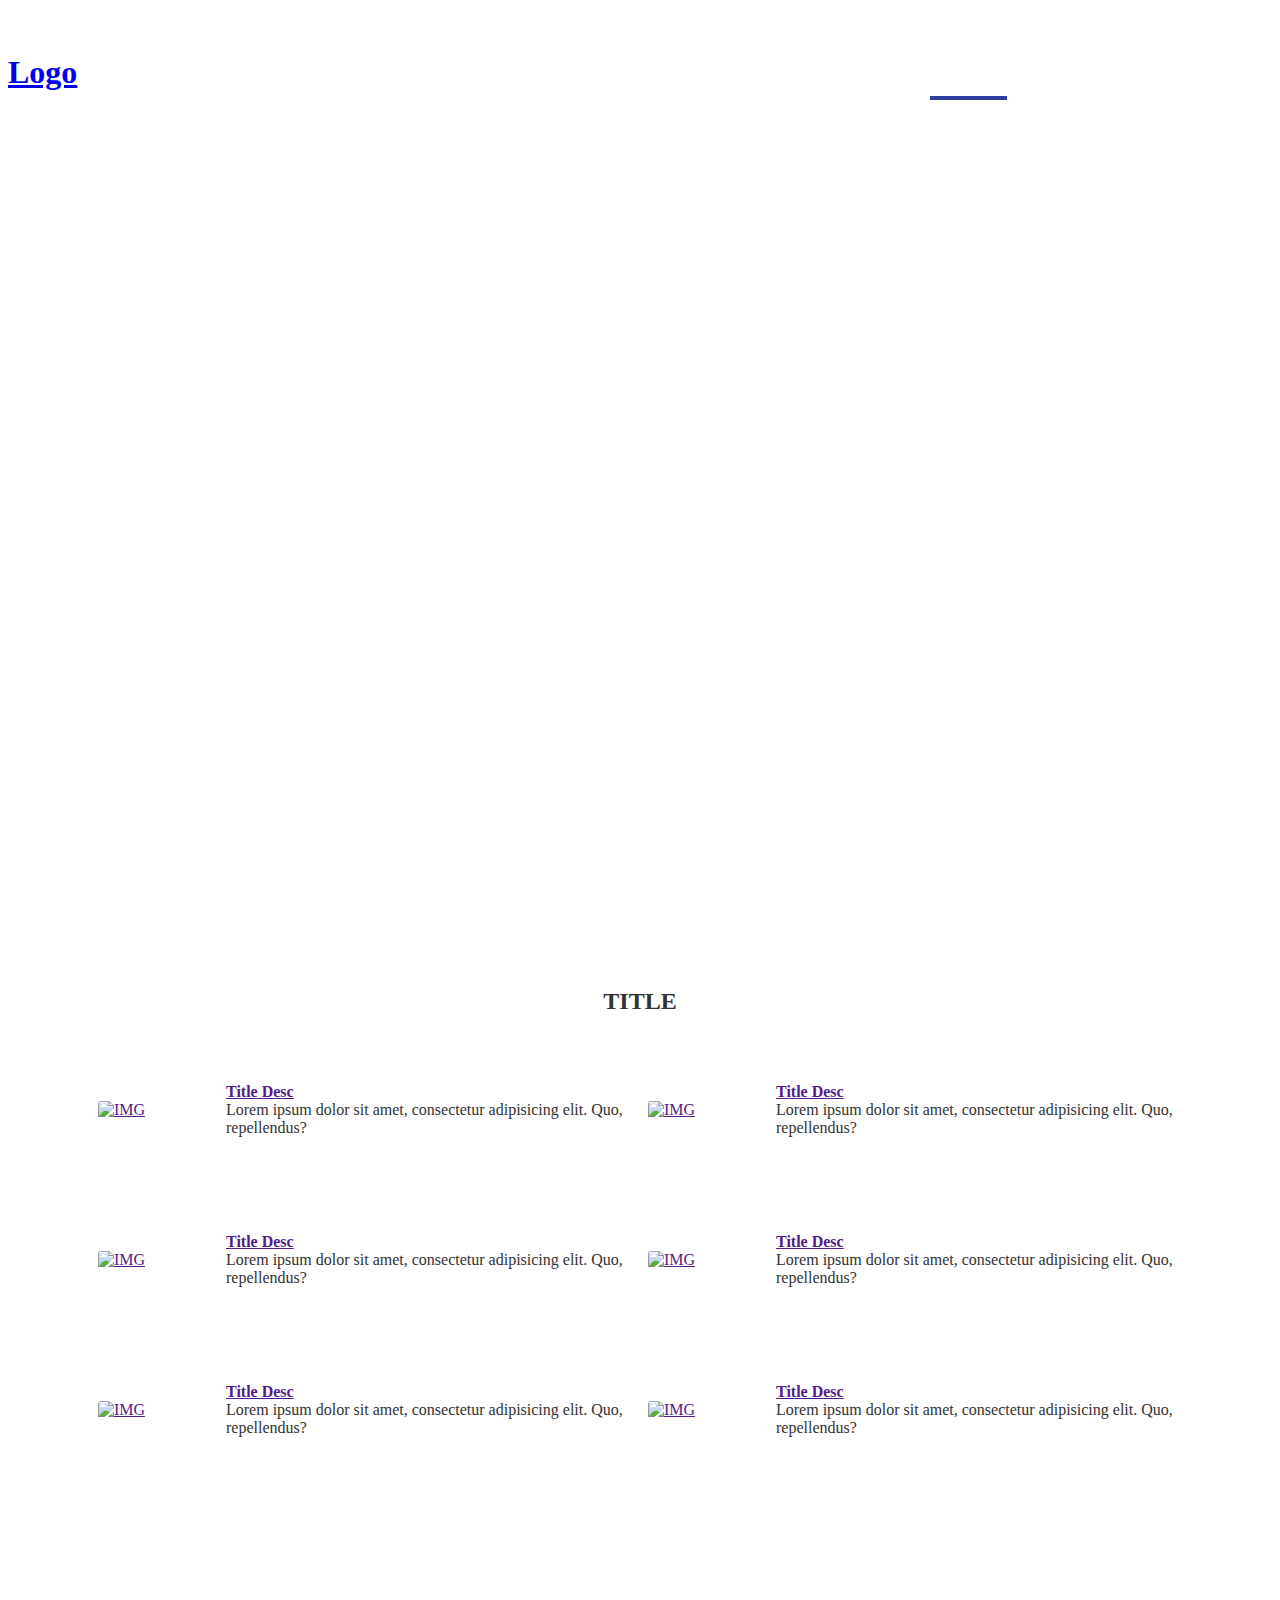
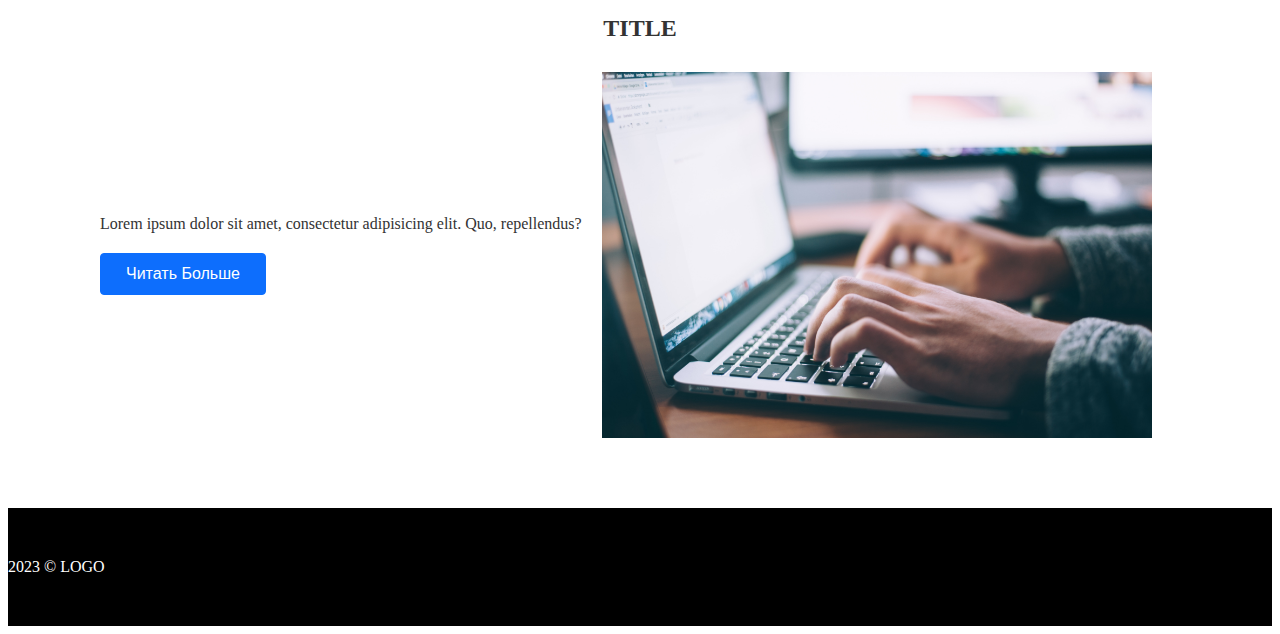
==== index.html @ 5df5be09 "Update index.html" ====
<!DOCTYPE html>
<html lang="en">

<head>
    <meta charset="UTF-8">
    <meta http-equiv="X-UA-Compatible" content="IE=edge">
    <meta name="viewport" content="width=device-width, initial-scale=1.0">
    <title>Blog :: Dovgal D.F.</title>

    <link rel="stylesheet" href="./assets/css/style.css">
</head>

<body>

    <div class="wrapper">
        <!-- HEADER -->
        <header>
            <div class="container header-nav">
                <h1 class="title-logo"><a href="./index.html">Logo</a></h1>
                <nav>
                    <ul>
                        <li class="active"><a href="#">Главная</a></li>
                        <li><a href="#">Обо мне</a></li>
                        <li><a href="#">Блог</a></li>
                        <li><a href="#">Контакты</a></li>
                    </ul>
                </nav>
            </div>
            <div class="container">
                <h2 class="header-title">Блог о web - разработке</h2>
                <div id="btnDown" class="scroll-down">
                    <div class="mouse-wheel"></div>
                </div>
            </div>
        </header>

        <!-- MAIN -->
        <main id="mainContent">

            <!-- BLOCK -->
            <div class="block">
                <div class="block-title">
                    <h2>Title</h2>
                </div>

                <div class="content-cards">

                    <!-- CARD -->
                    <div class="card">
                        <div>
                            <a href=""><img src="./assets/img/code.jpg" alt="IMG"></a>
                        </div>
                        <div class="desc">
                            <h4><a href="">Title Desc</a></h4>
                            <p>
                                Lorem ipsum dolor sit amet, consectetur adipisicing elit. Quo, repellendus? 
                            </p>
                        </div>
                    </div>

                    <!-- CARD -->
                    <div class="card">
                        <div>
                            <a href=""><img src="./assets/img/code.jpg" alt="IMG"></a>
                        </div>
                        <div class="desc">
                            <h4><a href="">Title Desc</a></h4>
                            <p>
                                Lorem ipsum dolor sit amet, consectetur adipisicing elit. Quo, repellendus? 
                            </p>
                        </div>
                    </div>

                    <!-- CARD -->
                    <div class="card">
                        <div>
                            <a href=""><img src="./assets/img/code.jpg" alt="IMG"></a>
                        </div>
                        <div class="desc">
                            <h4><a href="">Title Desc</a></h4>
                            <p>
                                Lorem ipsum dolor sit amet, consectetur adipisicing elit. Quo, repellendus? 
                            </p>
                        </div>
                    </div>

                    <!-- CARD -->
                    <div class="card">
                        <div>
                            <a href=""><img src="./assets/img/code.jpg" alt="IMG"></a>
                        </div>
                        <div class="desc">
                            <h4><a href="">Title Desc</a></h4>
                            <p>
                                Lorem ipsum dolor sit amet, consectetur adipisicing elit. Quo, repellendus? 
                            </p>
                        </div>
                    </div>

                    <!-- CARD -->
                    <div class="card">
                        <div>
                            <a href=""><img src="./assets/img/code.jpg" alt="IMG"></a>
                        </div>
                        <div class="desc">
                            <h4><a href="">Title Desc</a></h4>
                            <p>
                                Lorem ipsum dolor sit amet, consectetur adipisicing elit. Quo, repellendus? 
                            </p>
                        </div>
                    </div>

                    <!-- CARD -->
                    <div class="card">
                        <div>
                            <a href=""><img src="./assets/img/code.jpg" alt="IMG"></a>
                        </div>
                        <div class="desc">
                            <h4><a href="">Title Desc</a></h4>
                            <p>
                                Lorem ipsum dolor sit amet, consectetur adipisicing elit. Quo, repellendus? 
                            </p>
                        </div>
                    </div>
                   
                </div>

            </div>

            <!-- BLOCK -->
            <div class="block">
                <div class="block-title">
                    <h2>Title</h2>
                </div>

                <div class="block-content">
                    <div class="content">
                        <p>Lorem ipsum dolor sit amet, consectetur adipisicing elit. Quo, repellendus?</p>
                        <button class="btn btn-primary">Читать Больше</button>
                    </div>
                    <div class="image">
                        <img src="./assets/img/blog-img.jpg" alt="IMG">
                    </div>
                </div>
            </div>

        </main>

        <footer>
            <div class="container">
                <p>2023 © LOGO</p>
            </div>
        </footer>
    </div>

    <script src="./assets/js/script.js"></script>
</body>

</html>
---- assets/css/style.css ----
@import url('./core.css');
@import url('./blocks/header.css');
@import url('./blocks/main.css');
@import url('./blocks/footer.css');
@import url('./blocks/scroll-bar.css');
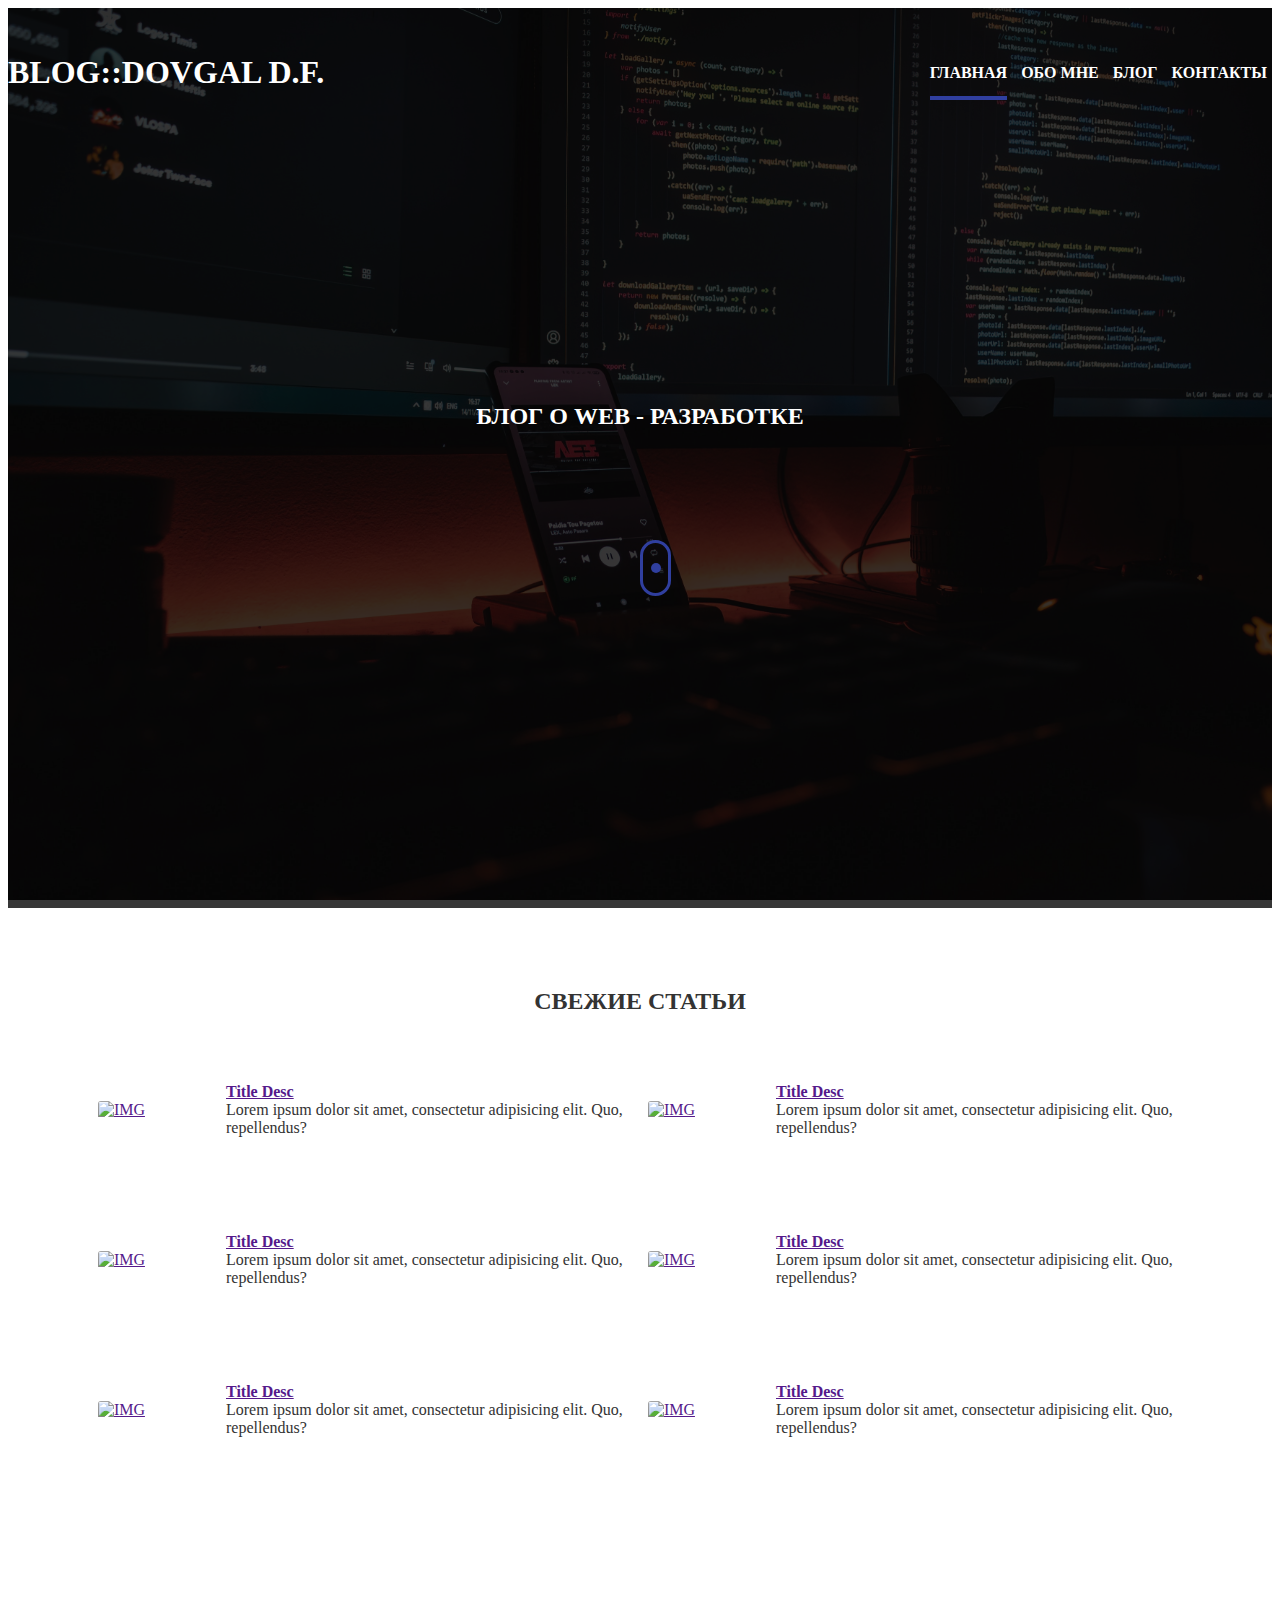
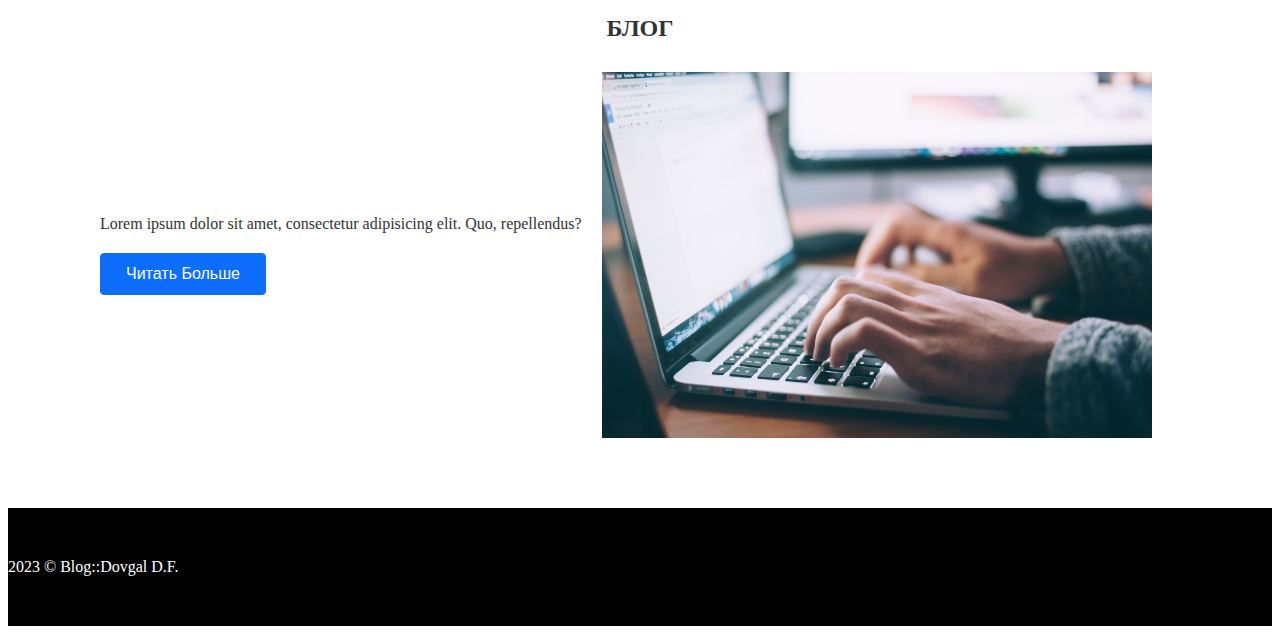
==== commit 34957b85: "Update index.html" ====
--- a/index.html
+++ b/index.html
@@ -16,7 +16,7 @@
         <!-- HEADER -->
         <header>
             <div class="container header-nav">
-                <h1 class="title-logo"><a href="./index.html">Logo</a></h1>
+                <h1 class="title-logo"><a href="./index.html">Blog::Dovgal D.F.</a></h1>
                 <nav>
                     <ul>
                         <li class="active"><a href="#">Главная</a></li>
@@ -40,7 +40,7 @@
             <!-- BLOCK -->
             <div class="block">
                 <div class="block-title">
-                    <h2>Title</h2>
+                    <h2>СВЕЖИЕ СТАТЬИ</h2>
                 </div>
 
                 <div class="content-cards">
@@ -130,7 +130,7 @@
             <!-- BLOCK -->
             <div class="block">
                 <div class="block-title">
-                    <h2>Title</h2>
+                    <h2>БЛОГ</h2>
                 </div>
 
                 <div class="block-content">
@@ -148,7 +148,7 @@
 
         <footer>
             <div class="container">
-                <p>2023 © LOGO</p>
+                <p>2023 © Blog::Dovgal D.F.</p>
             </div>
         </footer>
     </div>
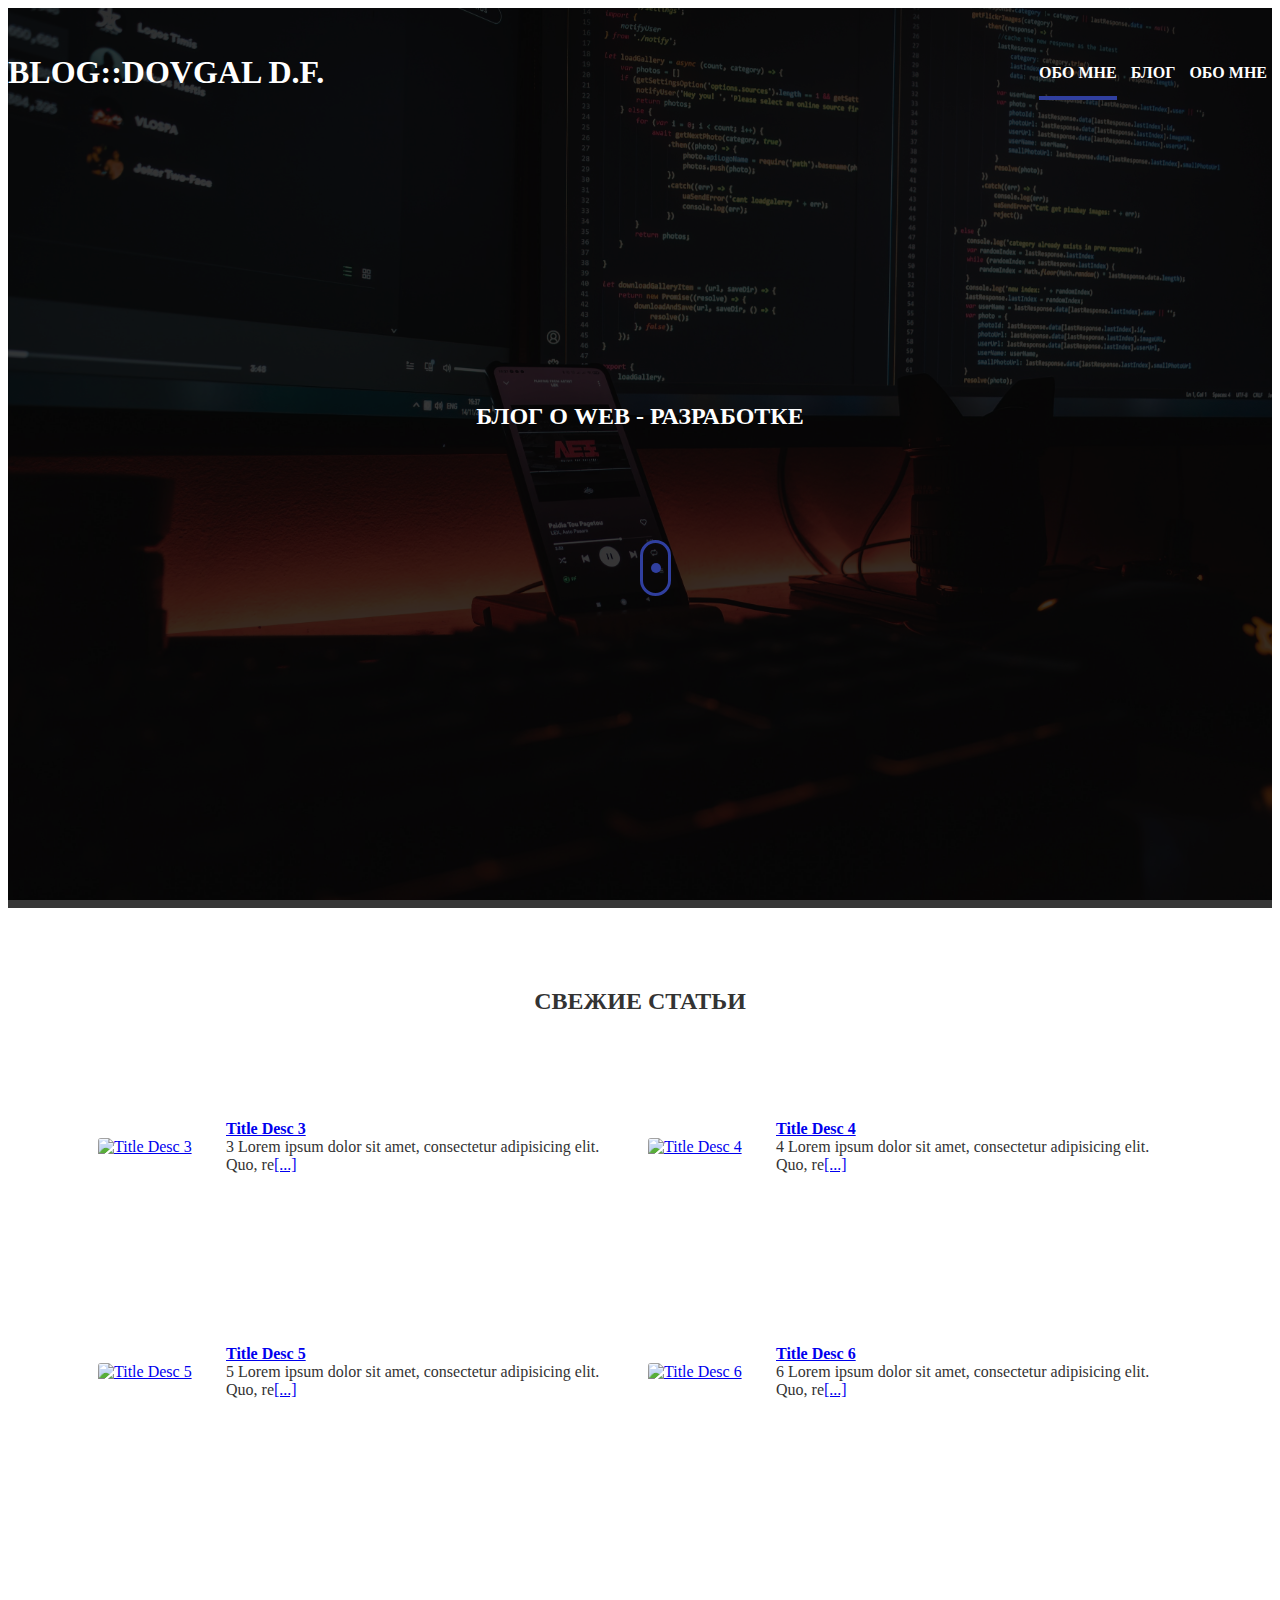
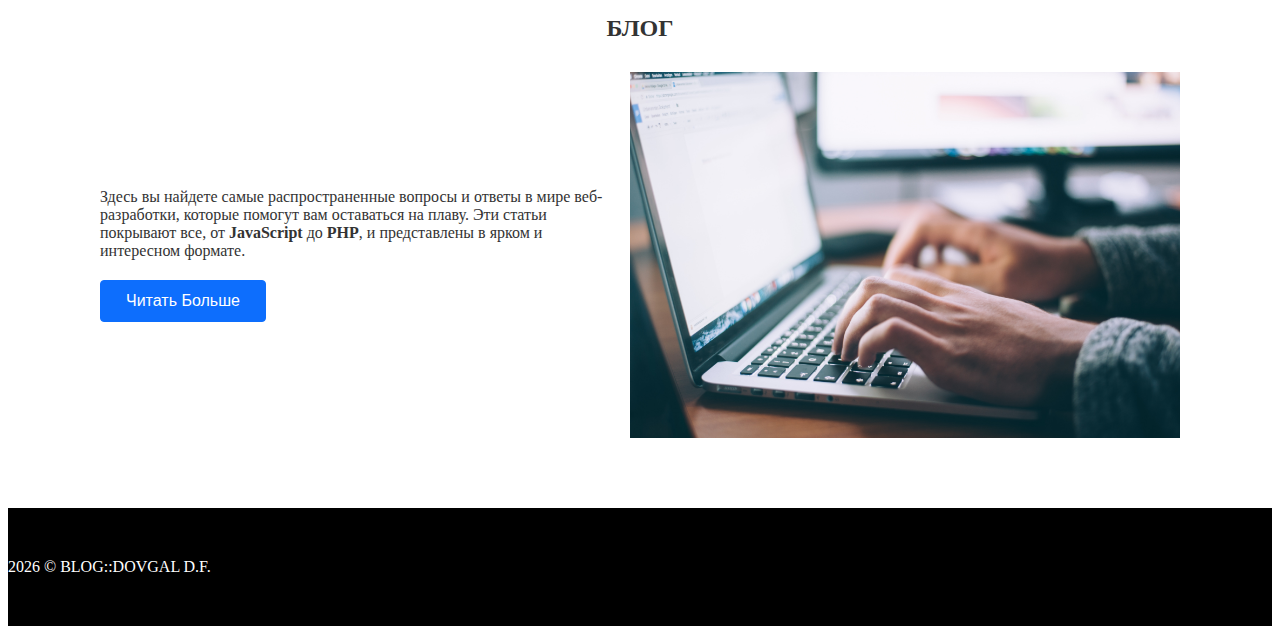
==== commit fada5a92: "Update index.html" ====
--- a/index.html
+++ b/index.html
@@ -5,7 +5,7 @@
     <meta charset="UTF-8">
     <meta http-equiv="X-UA-Compatible" content="IE=edge">
     <meta name="viewport" content="width=device-width, initial-scale=1.0">
-    <title>Blog :: Dovgal D.F.</title>
+    <title>Blog::Dovgal D.F.</title>
 
     <link rel="stylesheet" href="./assets/css/style.css">
 </head>
@@ -16,13 +16,12 @@
         <!-- HEADER -->
         <header>
             <div class="container header-nav">
-                <h1 class="title-logo"><a href="./index.html">Blog::Dovgal D.F.</a></h1>
+                <h1 class="title-logo"><a class="blog-name" href="./index.html">Blog::Dovgal D.F.</a></h1>
                 <nav>
                     <ul>
-                        <li class="active"><a href="#">Главная</a></li>
-                        <li><a href="#">Обо мне</a></li>
-                        <li><a href="#">Блог</a></li>
-                        <li><a href="#">Контакты</a></li>
+                        <li class="active"><a id="menuNavHome" href="#">Главная</a></li>
+                        <li><a id="menuNavBlog" href="./blog.html">Блог</a></li>
+                        <li><a id="menuNavAbout" href="https:dovgaldima.pp.ua">Обо мне</a></li>
                     </ul>
                 </nav>
             </div>
@@ -40,103 +39,23 @@
             <!-- BLOCK -->
             <div class="block">
                 <div class="block-title">
-                    <h2>СВЕЖИЕ СТАТЬИ</h2>
+                    <h2 id="freshTitle">СВЕЖИЕ СТАТЬИ</h2>
                 </div>
 
-                <div class="content-cards">
-
-                    <!-- CARD -->
-                    <div class="card">
-                        <div>
-                            <a href=""><img src="./assets/img/code.jpg" alt="IMG"></a>
-                        </div>
-                        <div class="desc">
-                            <h4><a href="">Title Desc</a></h4>
-                            <p>
-                                Lorem ipsum dolor sit amet, consectetur adipisicing elit. Quo, repellendus? 
-                            </p>
-                        </div>
-                    </div>
-
-                    <!-- CARD -->
-                    <div class="card">
-                        <div>
-                            <a href=""><img src="./assets/img/code.jpg" alt="IMG"></a>
-                        </div>
-                        <div class="desc">
-                            <h4><a href="">Title Desc</a></h4>
-                            <p>
-                                Lorem ipsum dolor sit amet, consectetur adipisicing elit. Quo, repellendus? 
-                            </p>
-                        </div>
-                    </div>
-
-                    <!-- CARD -->
-                    <div class="card">
-                        <div>
-                            <a href=""><img src="./assets/img/code.jpg" alt="IMG"></a>
-                        </div>
-                        <div class="desc">
-                            <h4><a href="">Title Desc</a></h4>
-                            <p>
-                                Lorem ipsum dolor sit amet, consectetur adipisicing elit. Quo, repellendus? 
-                            </p>
-                        </div>
-                    </div>
-
-                    <!-- CARD -->
-                    <div class="card">
-                        <div>
-                            <a href=""><img src="./assets/img/code.jpg" alt="IMG"></a>
-                        </div>
-                        <div class="desc">
-                            <h4><a href="">Title Desc</a></h4>
-                            <p>
-                                Lorem ipsum dolor sit amet, consectetur adipisicing elit. Quo, repellendus? 
-                            </p>
-                        </div>
-                    </div>
-
-                    <!-- CARD -->
-                    <div class="card">
-                        <div>
-                            <a href=""><img src="./assets/img/code.jpg" alt="IMG"></a>
-                        </div>
-                        <div class="desc">
-                            <h4><a href="">Title Desc</a></h4>
-                            <p>
-                                Lorem ipsum dolor sit amet, consectetur adipisicing elit. Quo, repellendus? 
-                            </p>
-                        </div>
-                    </div>
-
-                    <!-- CARD -->
-                    <div class="card">
-                        <div>
-                            <a href=""><img src="./assets/img/code.jpg" alt="IMG"></a>
-                        </div>
-                        <div class="desc">
-                            <h4><a href="">Title Desc</a></h4>
-                            <p>
-                                Lorem ipsum dolor sit amet, consectetur adipisicing elit. Quo, repellendus? 
-                            </p>
-                        </div>
-                    </div>
-                   
-                </div>
+                <div id="contentCards" class="content-cards"></div>
 
             </div>
 
             <!-- BLOCK -->
             <div class="block">
                 <div class="block-title">
-                    <h2>БЛОГ</h2>
+                    <h2 id="blogArticle">БЛОГ</h2>
                 </div>
 
                 <div class="block-content">
                     <div class="content">
-                        <p>Lorem ipsum dolor sit amet, consectetur adipisicing elit. Quo, repellendus?</p>
-                        <button class="btn btn-primary">Читать Больше</button>
+                        <p id="descriptionBlogArticle">Lorem ipsum dolor sit amet, consectetur adipisicing elit. Quo, repellendus?</p>
+                        <a href="./blog.html"><button class="btn btn-primary">Читать Больше</button></a> 
                     </div>
                     <div class="image">
                         <img src="./assets/img/blog-img.jpg" alt="IMG">
@@ -148,11 +67,12 @@
 
         <footer>
             <div class="container">
-                <p>2023 © Blog::Dovgal D.F.</p>
+                <p><span id="fullYear"></span> © <span  class="blog-name">Blog::Dovgal D.F.</span></p>
             </div>
         </footer>
     </div>
 
+    <script src="./assets/js/data.js"></script>
     <script src="./assets/js/script.js"></script>
 </body>
 
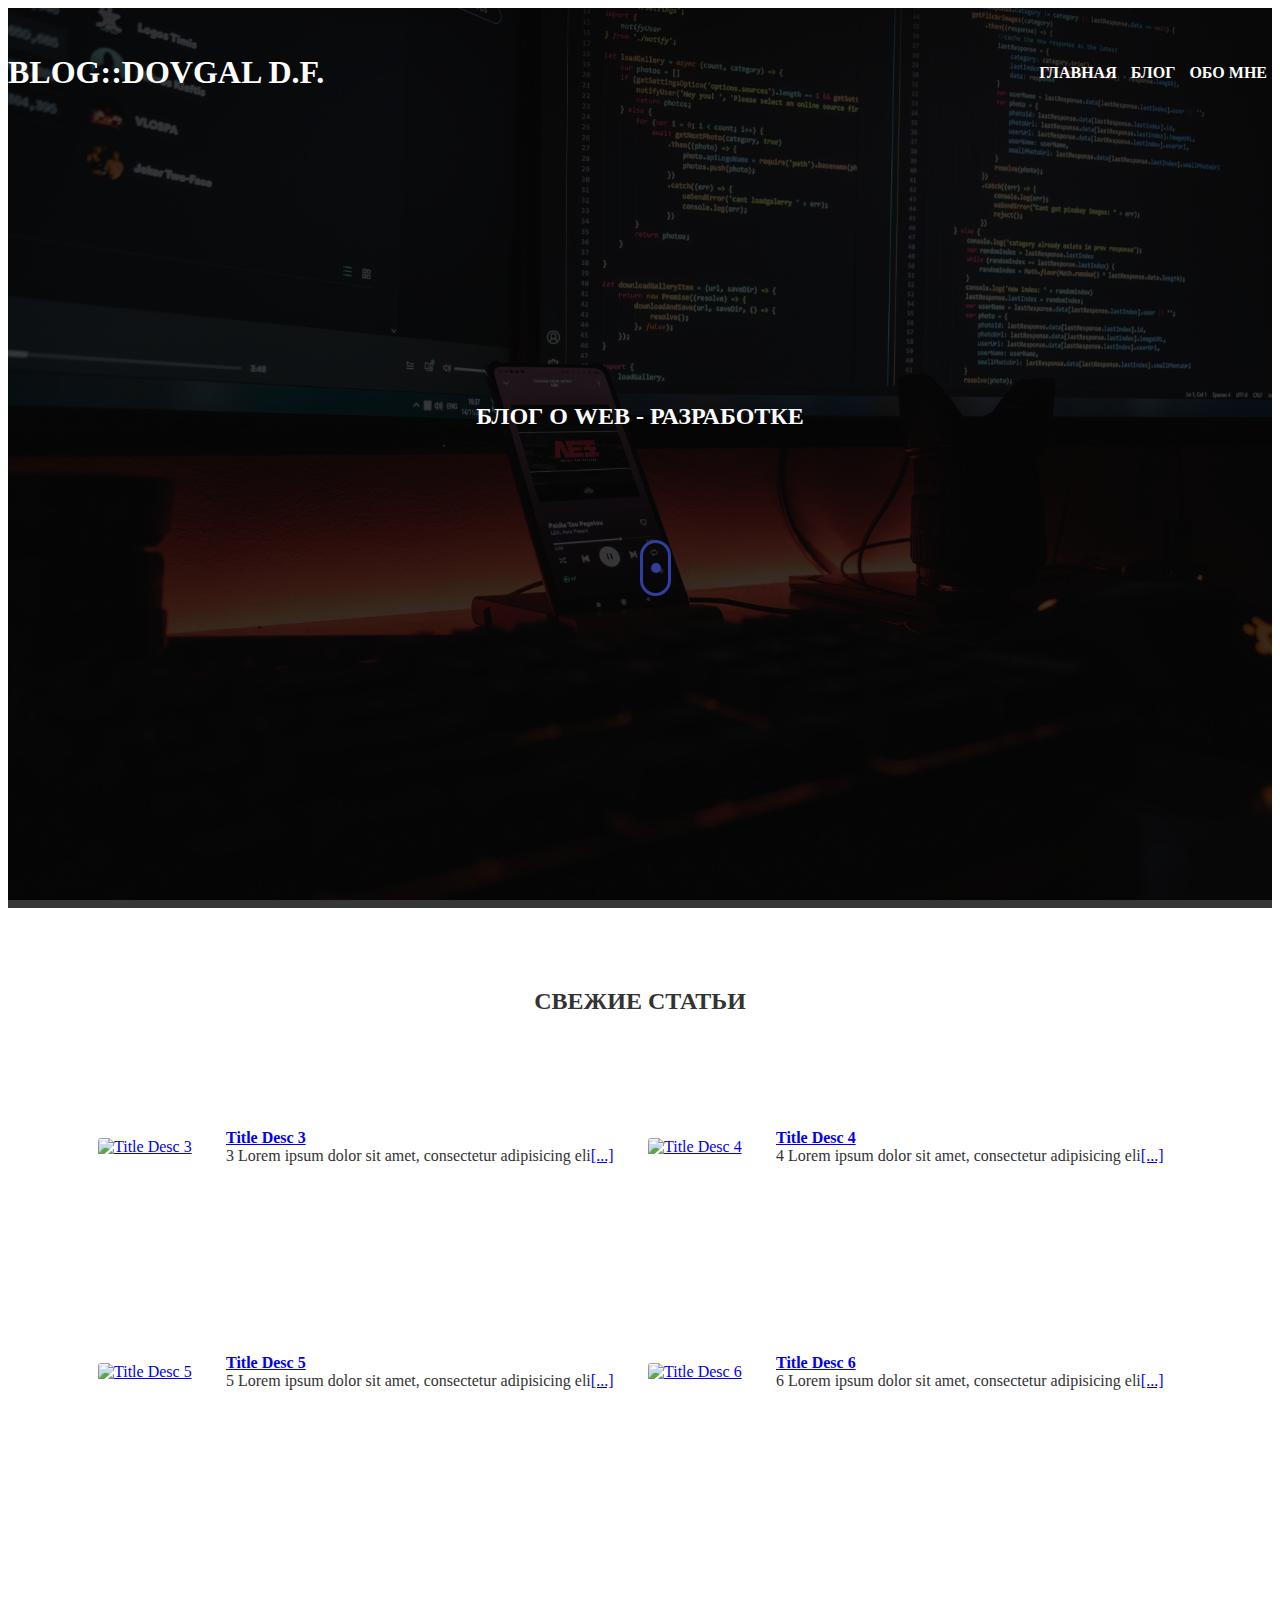
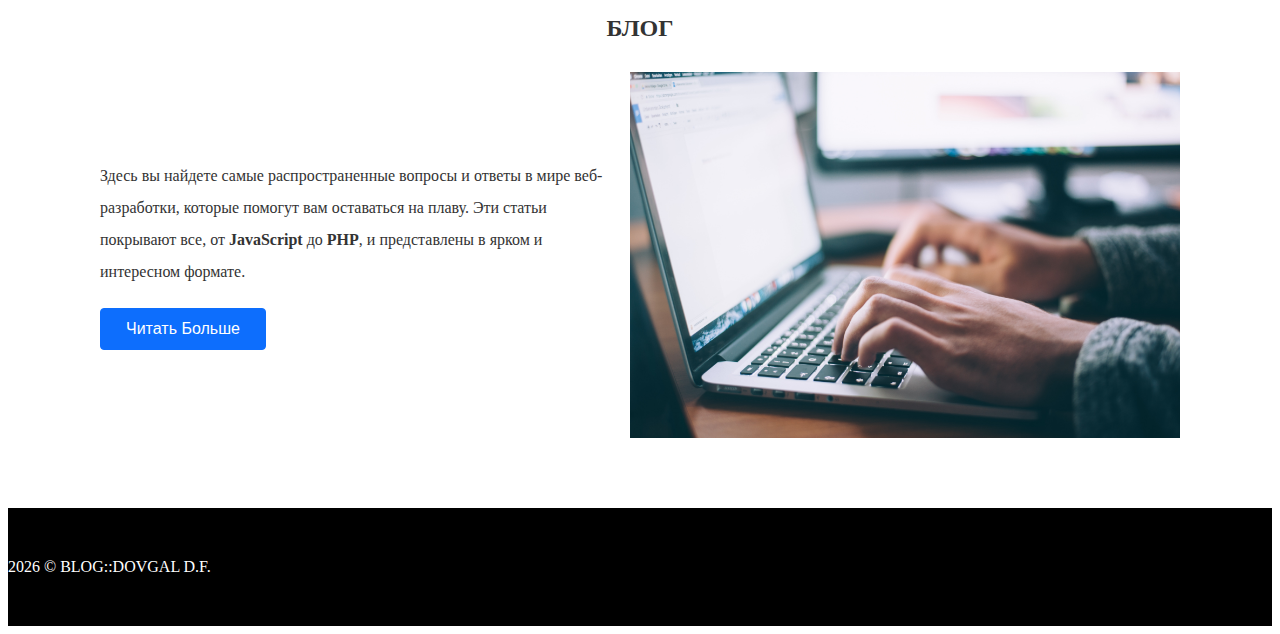
==== commit eed8aed6: "Update index.html" ====
--- a/index.html
+++ b/index.html
@@ -19,8 +19,8 @@
                 <h1 class="title-logo"><a class="blog-name" href="./index.html">Blog::Dovgal D.F.</a></h1>
                 <nav>
                     <ul>
-                        <li class="active"><a id="menuNavHome" href="#">Главная</a></li>
-                        <li><a id="menuNavBlog" href="./blog.html">Блог</a></li>
+                        <li><a id="menuNavHome"  href="#" class="active">Главная</a></li>
+                        <li><a id="menuNavBlog"  href="./blog.html">Блог</a></li>
                         <li><a id="menuNavAbout" href="https:dovgaldima.pp.ua">Обо мне</a></li>
                     </ul>
                 </nav>
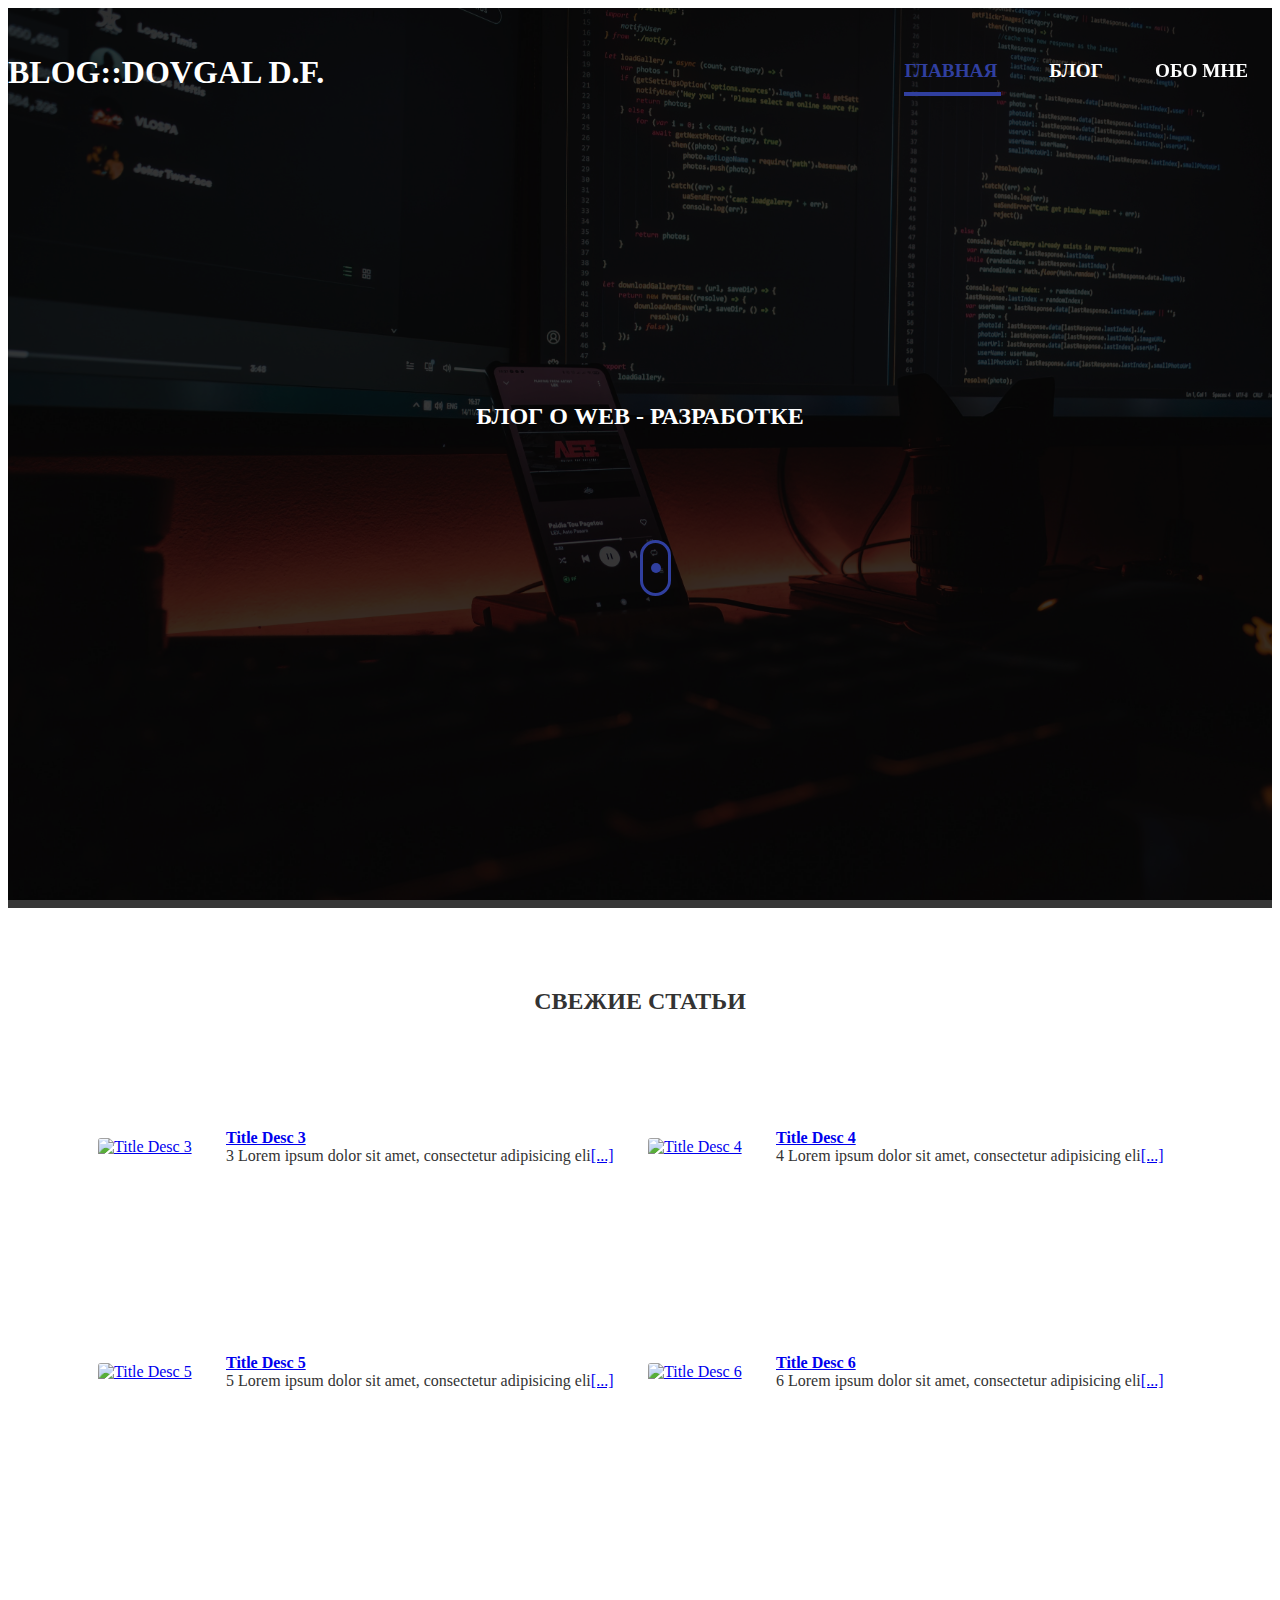
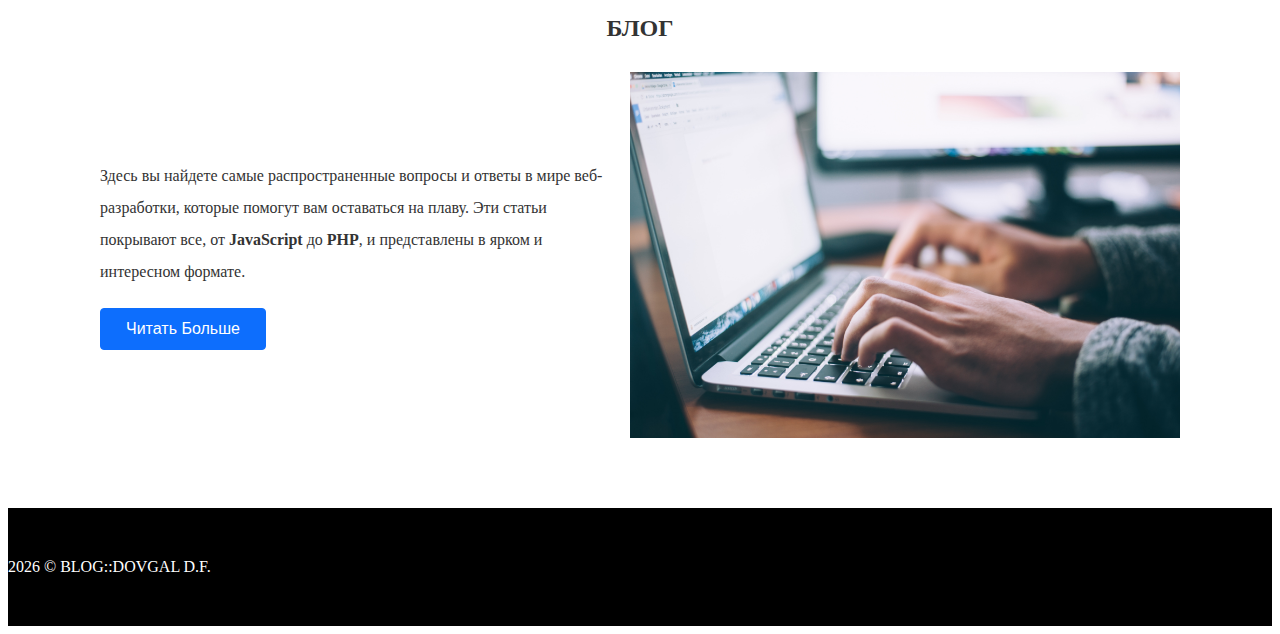
==== commit df7d39f7: "Update index.html" ====
--- a/index.html
+++ b/index.html
@@ -8,6 +8,9 @@
     <title>Blog::Dovgal D.F.</title>
 
     <link rel="stylesheet" href="./assets/css/style.css">
+    
+    <!-- Favicon.ico -->
+    <link rel="icon" class="js-site-favicon" type="image/svg+xml" href="https://github.githubassets.com/favicons/favicon.svg">
 </head>
 
 <body>
@@ -20,8 +23,8 @@
                 <nav>
                     <ul>
                         <li><a id="menuNavHome"  href="#" class="active">Главная</a></li>
-                        <li><a id="menuNavBlog"  href="./blog.html">Блог</a></li>
-                        <li><a id="menuNavAbout" href="https:dovgaldima.pp.ua">Обо мне</a></li>
+                        <li><a id="menuNavBlog"  href="#">Блог</a></li>
+                        <li><a id="menuNavAbout" href="#">Обо мне</a></li>
                     </ul>
                 </nav>
             </div>
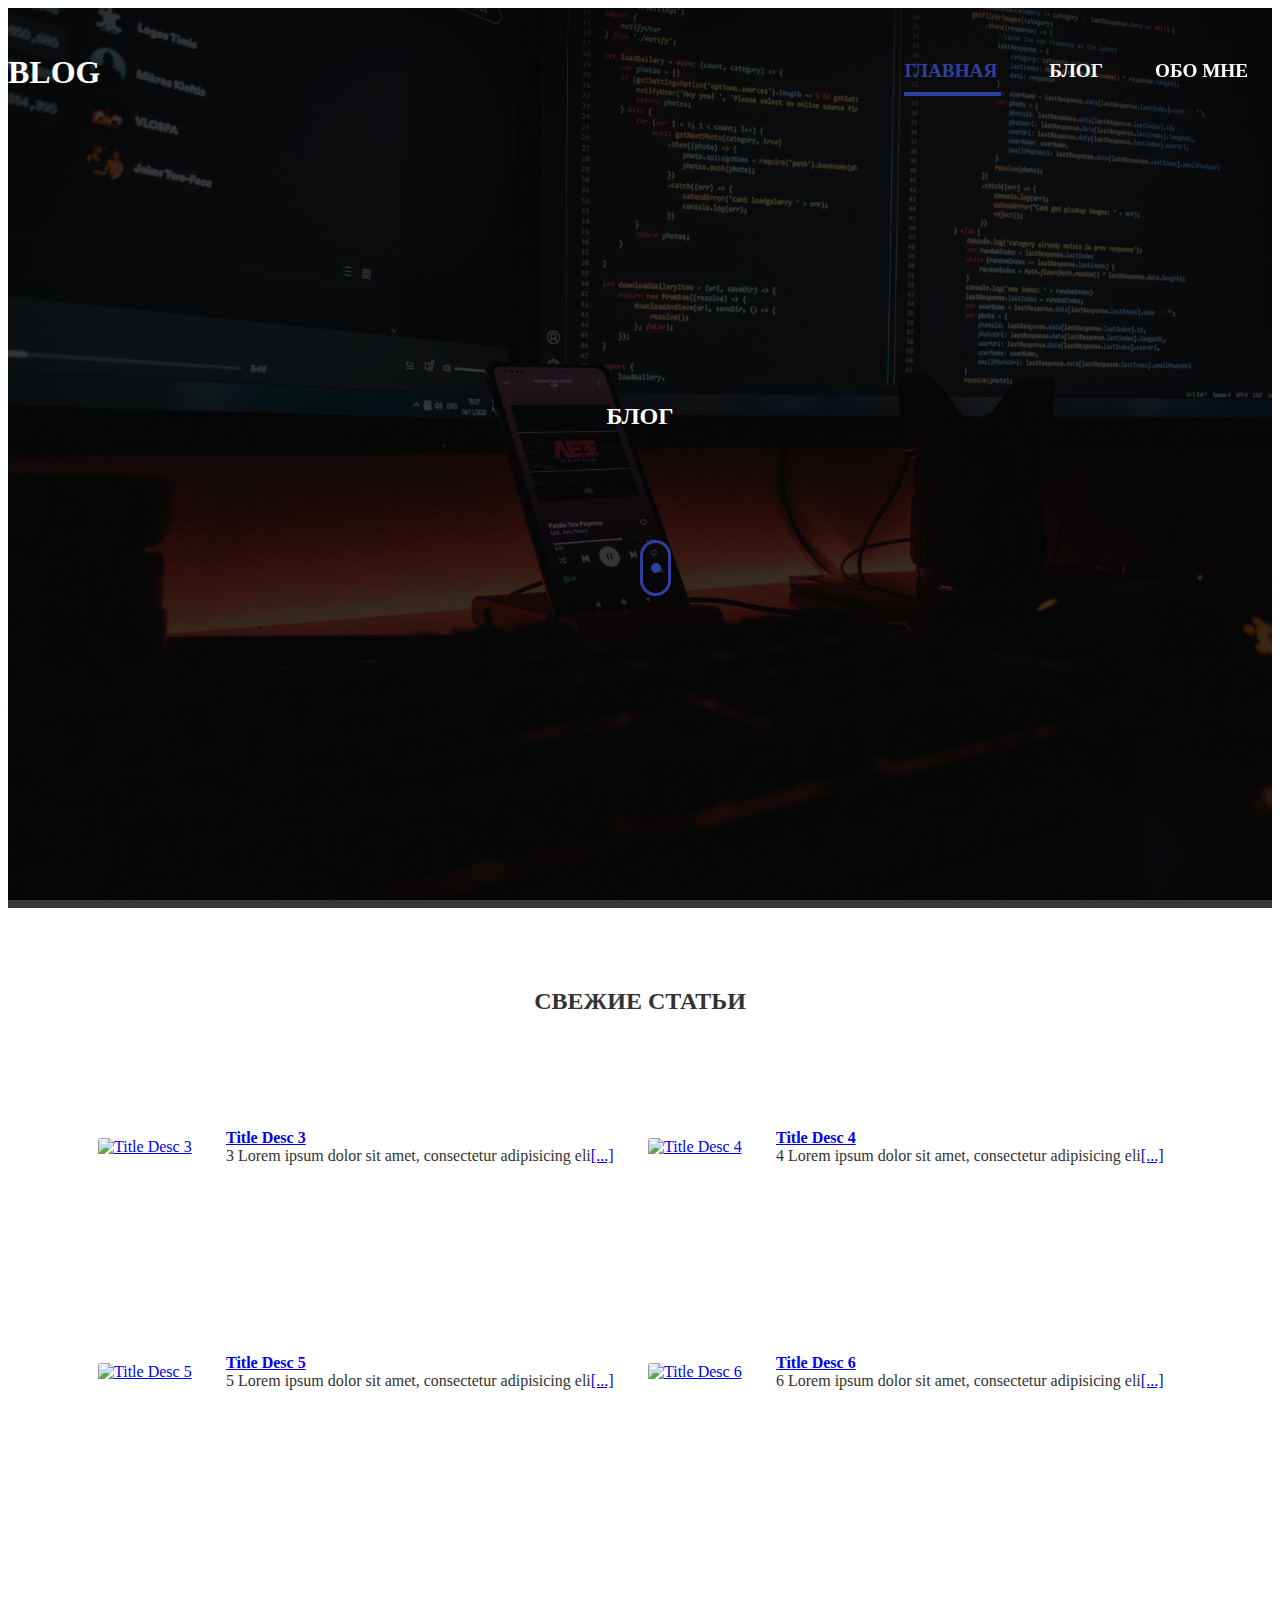
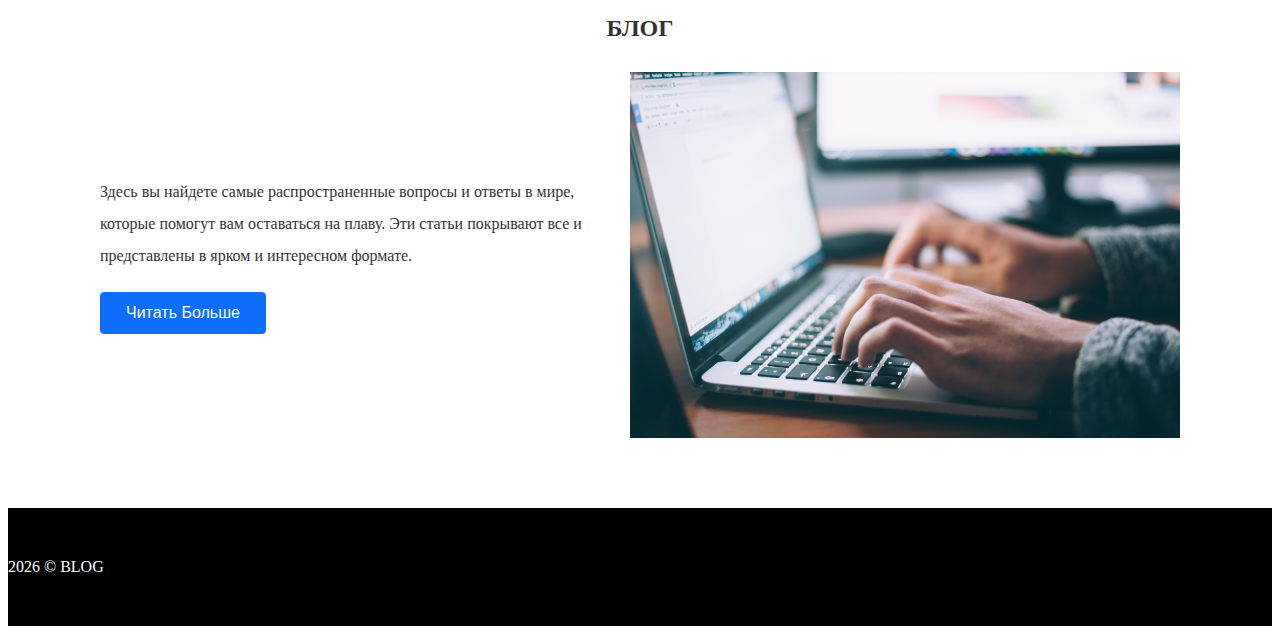
==== commit a6992d98: "Update index.html" ====
--- a/index.html
+++ b/index.html
@@ -29,7 +29,7 @@
                 </nav>
             </div>
             <div class="container">
-                <h2 class="header-title">Блог о web - разработке</h2>
+                <h2 class="header-title">Здесь вы найдете самые распространенные вопросы и ответы в мире</h2>
                 <div id="btnDown" class="scroll-down">
                     <div class="mouse-wheel"></div>
                 </div>
